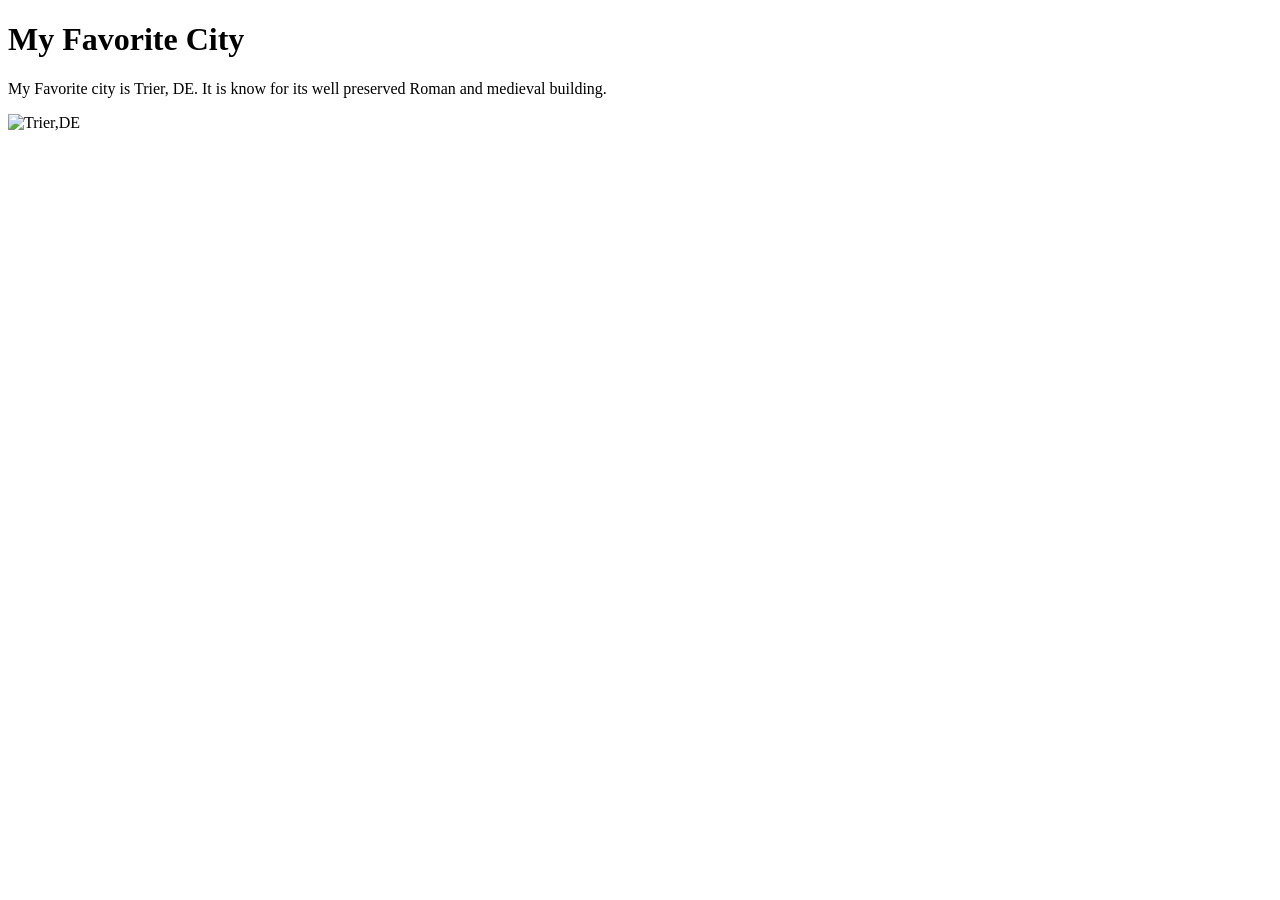
==== week01/favorite-city.html @ f3b30381 "add for city.html" ====
<!DOCTYPE html>
<html lang="en">

<head>
    <meta charset="UTF-8">
    <meta name="viewport" content="width=device-width, initial-scale=1.0">
    <title>My Favorite City - Brother Raphael</title>
</head>

<body>
    <h1>My Favorite City</h1>
    <p>My Favorite city is Trier, DE. It is know for its well preserved Roman and medieval building.</p>
    <img src="https://thumb.wikimedia.org/wikipedia/commons/thumb/b/b1/Trier-Blick-vom_Weishaus.JPG/960px-Trier-Blick-vom_Weishaus.JPG?utm_source=en.wikipedia.org&utm_campaign=parser&utm_content=thumbnail" alt=" Trier,DE">

</body>

</html>
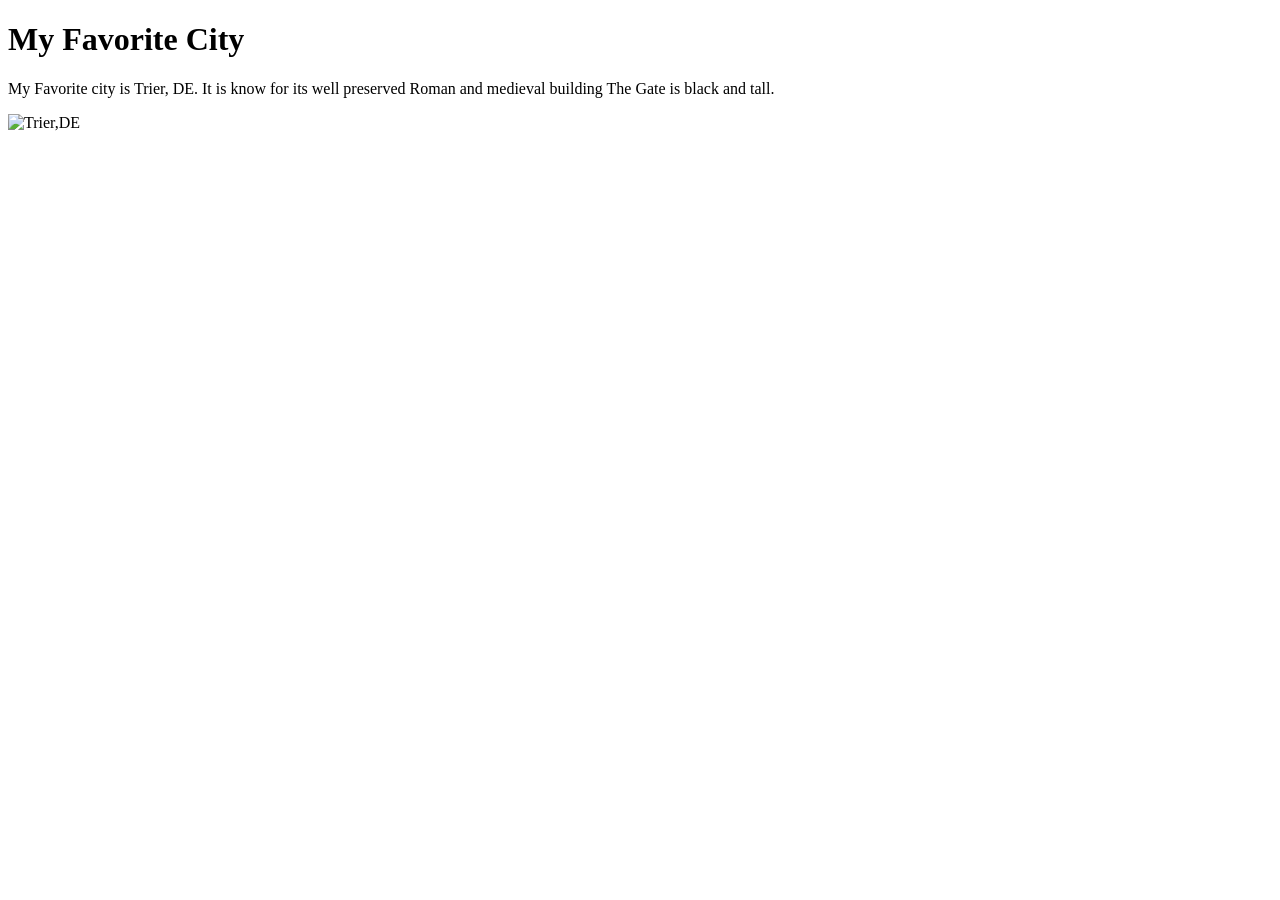
==== commit fff21447: "added some update" ====
--- a/week01/favorite-city.html
+++ b/week01/favorite-city.html
@@ -9,7 +9,7 @@
 
 <body>
     <h1>My Favorite City</h1>
-    <p>My Favorite city is Trier, DE. It is know for its well preserved Roman and medieval building.</p>
+    <p>My Favorite city is Trier, DE. It is know for its well preserved Roman and medieval building The Gate is black and tall.</p>
     <img src="https://thumb.wikimedia.org/wikipedia/commons/thumb/b/b1/Trier-Blick-vom_Weishaus.JPG/960px-Trier-Blick-vom_Weishaus.JPG?utm_source=en.wikipedia.org&utm_campaign=parser&utm_content=thumbnail" alt=" Trier,DE">
 
 </body>
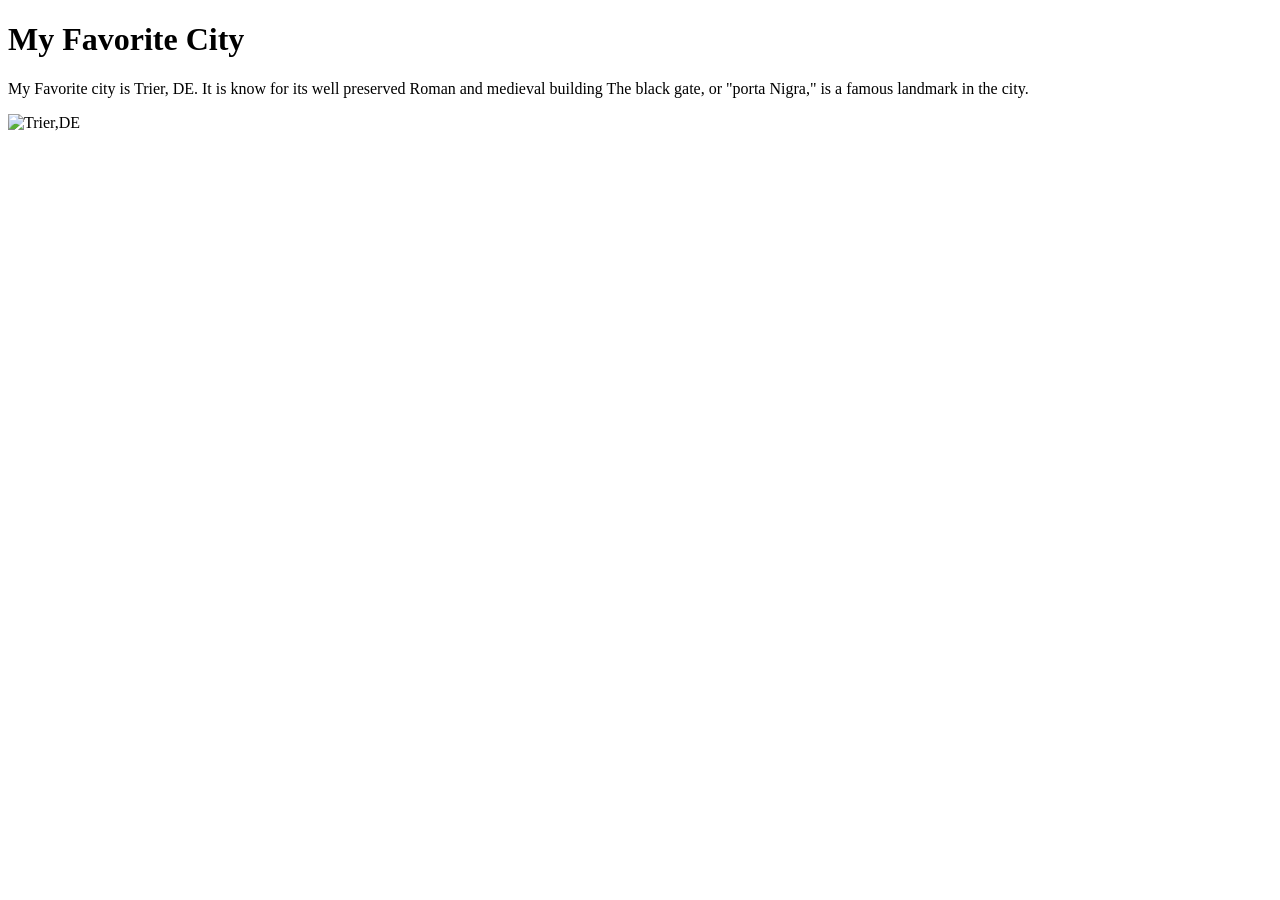
==== commit f04da057: "added black gate" ====
--- a/week01/favorite-city.html
+++ b/week01/favorite-city.html
@@ -9,7 +9,7 @@
 
 <body>
     <h1>My Favorite City</h1>
-    <p>My Favorite city is Trier, DE. It is know for its well preserved Roman and medieval building The Gate is black and tall.</p>
+    <p>My Favorite city is Trier, DE. It is know for its well preserved Roman and medieval building The black gate, or "porta Nigra," is a famous landmark in the city.</p>
     <img src="https://thumb.wikimedia.org/wikipedia/commons/thumb/b/b1/Trier-Blick-vom_Weishaus.JPG/960px-Trier-Blick-vom_Weishaus.JPG?utm_source=en.wikipedia.org&utm_campaign=parser&utm_content=thumbnail" alt=" Trier,DE">
 
 </body>
